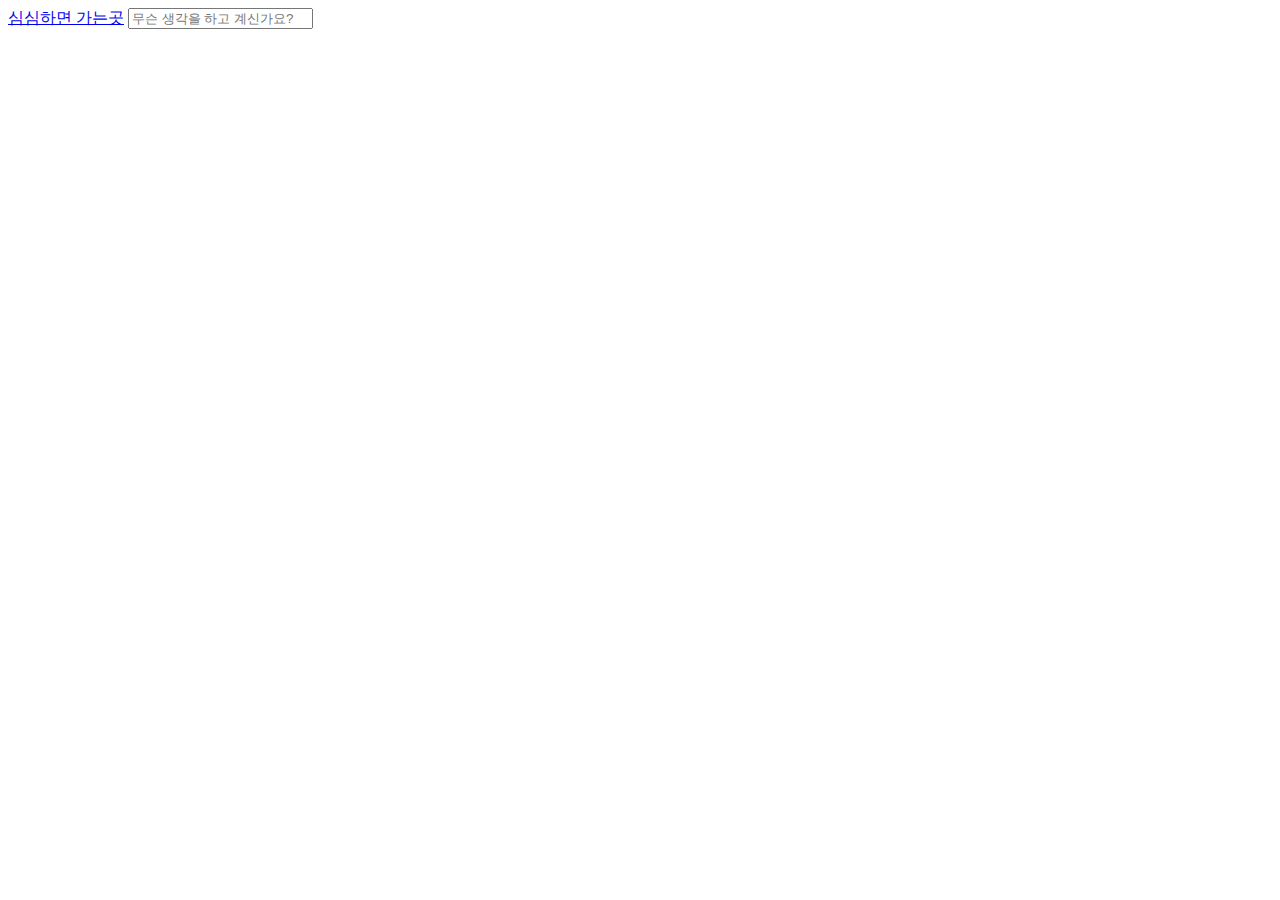
==== html/index.html @ 9d6968ef "study" ====
<!DOCTYPE html>
<html lang="en">
  <head>
    <meta charset="UTF-8" />
    <meta name="viewport" content="width=device-width, initial-scale=1.0" />
    <title>이 사이트는 영국에서부터 시작되어......</title>
  </head>

  <body>
    <a href="https://youtube.com">심심하면 가는곳</a>
    <input type="text" placeholder="무슨 생각을 하고 계신가요?">
    
  </body>
  <script>
  console.log("Hello world!");
  </script>
</html>
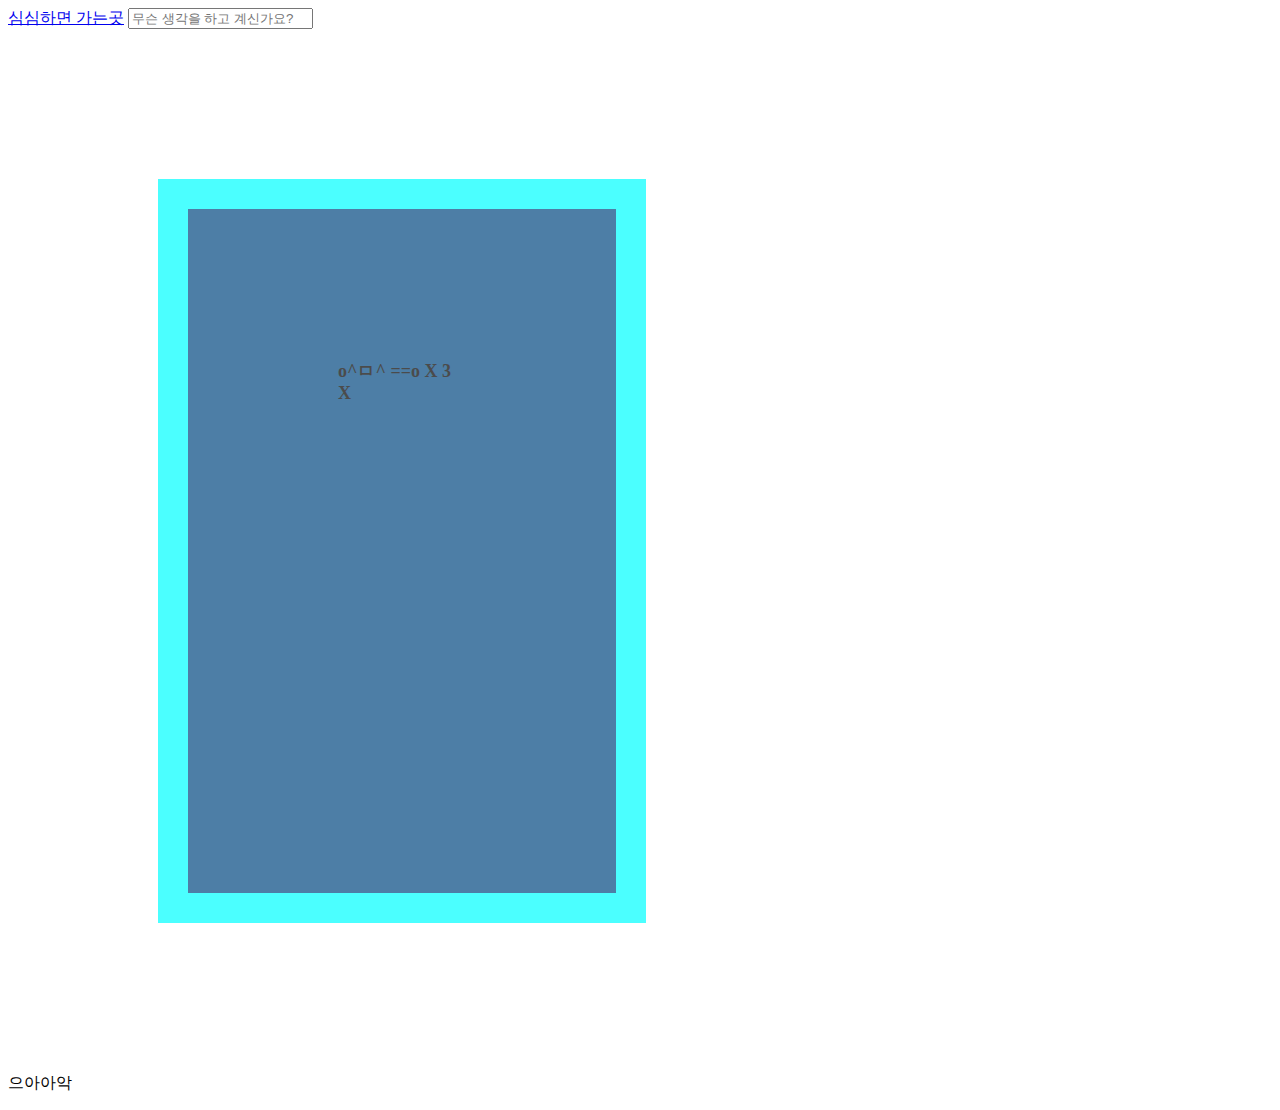
==== commit 2b320e9f: "study" ====
--- a/html/index.html
+++ b/html/index.html
@@ -4,14 +4,24 @@
     <meta charset="UTF-8" />
     <meta name="viewport" content="width=device-width, initial-scale=1.0" />
     <title>이 사이트는 영국에서부터 시작되어......</title>
+    <link rel="stylesheet" href="../css/style.css">
   </head>
 
   <body>
     <a href="https://youtube.com">심심하면 가는곳</a>
     <input type="text" placeholder="무슨 생각을 하고 계신가요?">
+    <div id="hellWorld"> o^ㅁ^ ==o  X 3 X </div>
     
   </body>
   <script>
   console.log("Hello world!");
   </script>
+<style> </style>
+</head>
+<body>
+<div>  
+  <p class="dsd"> 으아아악 </p>
+</div>
+</body>
 </html>
+
--- a/css/style.css
+++ b/css/style.css
@@ -0,0 +1,11 @@
+#hellWorld{
+    background-color: rgb(2, 72, 129);
+    margin: 150px;
+    padding:150px;
+    height:30vw;
+    width: 10vw;
+    border: solid 30px aqua;
+    font-size: large;
+    font-weight: bold;
+    opacity: 0.7;
+}